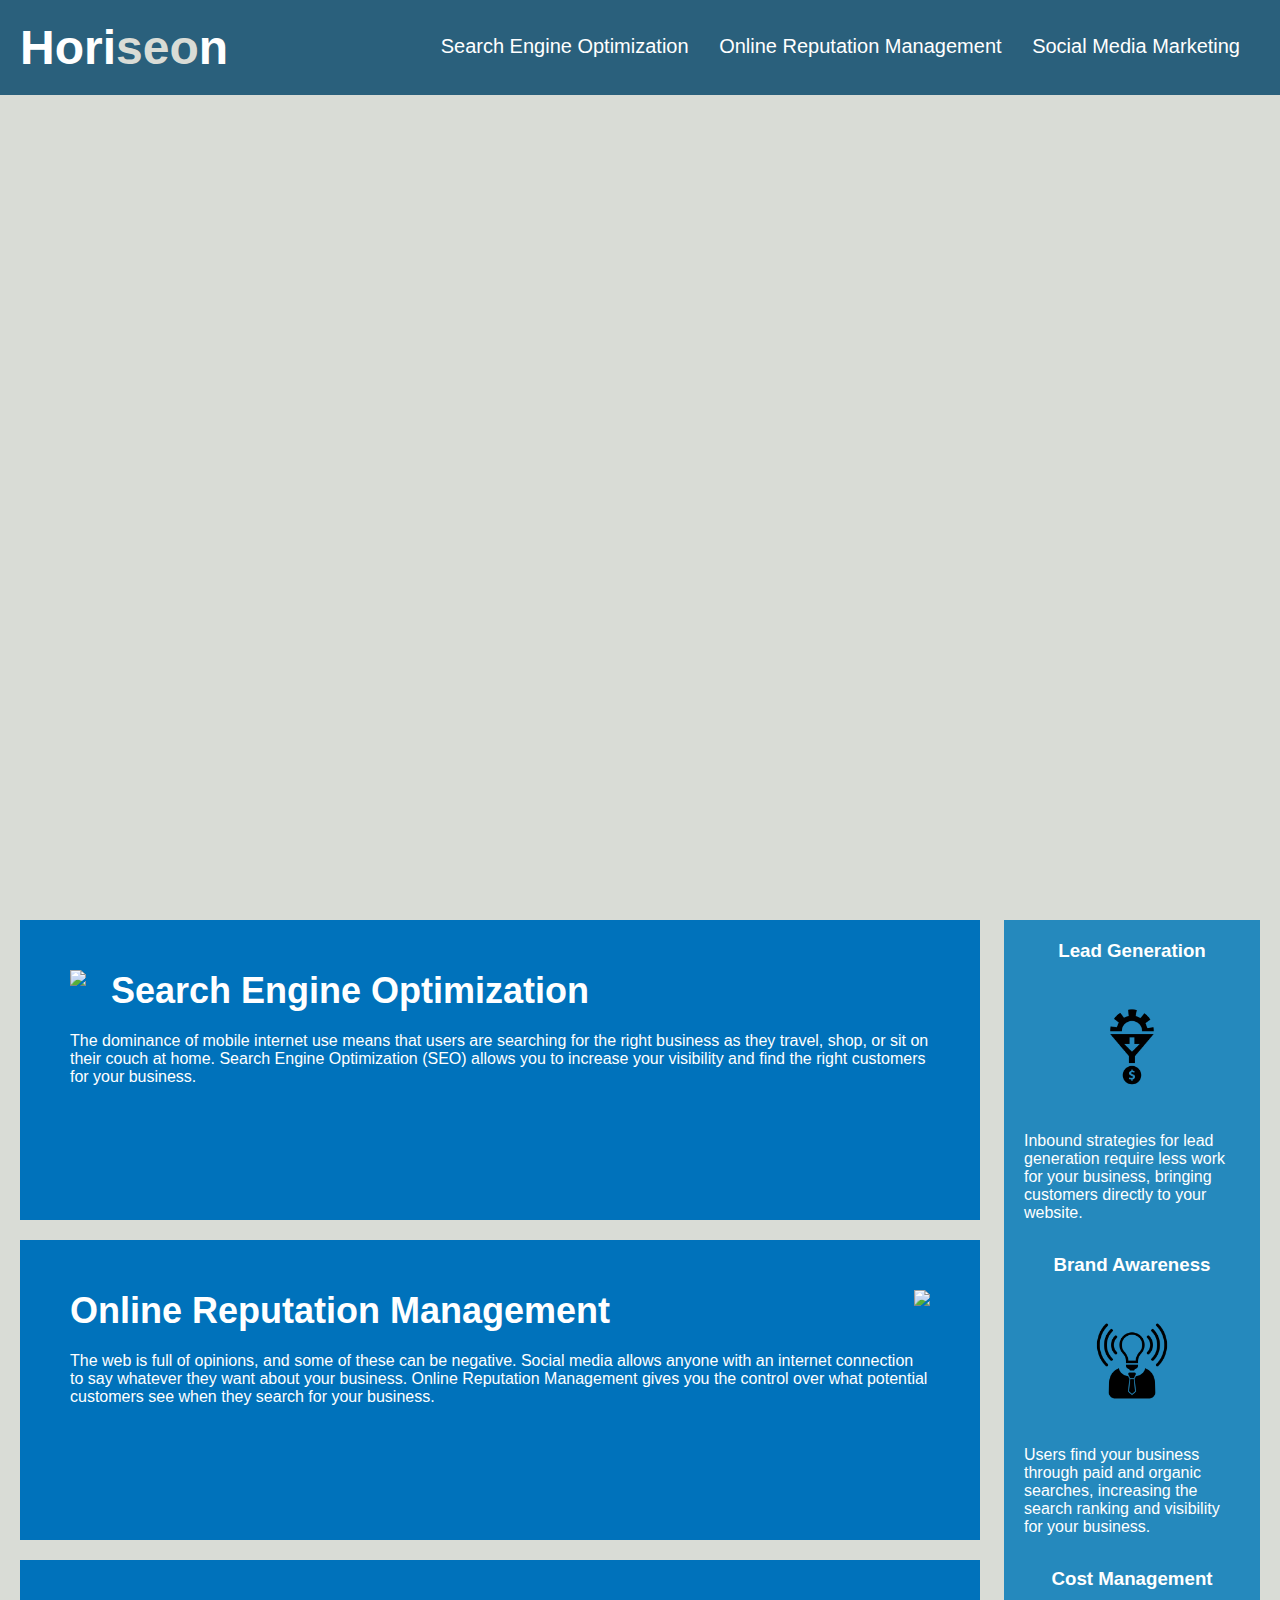
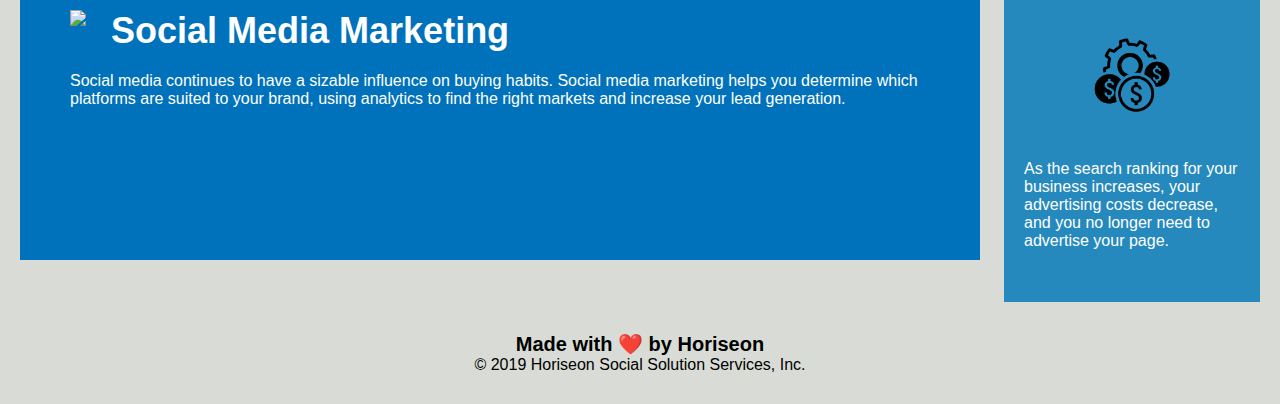
==== Develop/index.html @ 7f60671c "initial commit" ====
<!DOCTYPE html>
<html lang="en-us">

<head>
    <meta charset="UTF-8" />
    <link rel="stylesheet" href="./assets/css/style.css">
    <title>website</title>
</head>

<body>
    <header >
        <h1>Hori<span class="seo">seo</span>n</h1>
        <div>
            <ul>
                <li>
                    <a href="#search-engine-optimization">Search Engine Optimization</a>
                </li>
                <li>
                    <a href="#online-reputation-management">Online Reputation Management</a>
                </li>
                <li>
                    <a href="#social-media-marketing">Social Media Marketing</a>
                </li>
            </ul>
        </div>
    </header>
    <div class="hero">

    </div>
    <main>
        <article id="search-engine-optimization">
            <img src="./assets/images/search-engine-optimization.jpg" class="float-left" />
            <h2>Search Engine Optimization</h2>
            <p>
                The dominance of mobile internet use means that users are searching for the right business as they travel, shop, or sit on their couch at home. Search Engine Optimization (SEO) allows you to increase your visibility and find the right customers for your business.
            </p>
        </article>
        <article id="online-reputation-management">
            <img src="./assets/images/online-reputation-management.jpg" class="float-right" />
            <h2>Online Reputation Management</h2>
            <p>
                The web is full of opinions, and some of these can be negative. Social media allows anyone with an internet connection to say whatever they want about your business. Online Reputation Management gives you the control over what potential customers see when they search for your business.
            </p>
        </article>
        <article id="social-media-marketing">
            <img src="./assets/images/social-media-marketing.jpg" class="float-left" />
            <h2>Social Media Marketing</h2>
            <p>
                Social media continues to have a sizable influence on buying habits. Social media marketing helps you determine which platforms are suited to your brand, using analytics to find the right markets and increase your lead generation.
            </p>
        </div>
    </main>
    <aside>
        <section>
            <h3>Lead Generation</h3>
            <img src="./assets/images/lead-generation.png" />
            <p>
                Inbound strategies for lead generation require less work for your business, bringing customers directly to your website.
            </p>
        </section>
        <section>
            <h3>Brand Awareness</h3>
            <img src="./assets/images/brand-awareness.png" />
            <p>
                Users find your business through paid and organic searches, increasing the search ranking and visibility for your business.
            </p>
        </section>
        <section>
            <h3>Cost Management</h3>
            <img src="./assets/images/cost-management.png" />
            <p>
                As the search ranking for your business increases, your advertising costs decrease, and you no longer need to advertise your page.
            </p>
        </section>
    </aside>
    <footer>
        <h2>Made with ❤️️ by Horiseon</h2>
        <p>
            &copy; 2019 Horiseon Social Solution Services, Inc.
        </p>
    </footer>
</body>

</html>
---- Develop/assets/css/style.css ----
* {
    box-sizing: border-box;
    padding: 0;
    margin: 0;
}

body {
    background-color: #d9dcd6;
}

/* chaged header class into an element */
header {
    padding: 20px;
    font-family: 'Trebuchet MS', 'Lucida Sans Unicode', 'Lucida Grande', 'Lucida Sans', Arial, sans-serif;
    background-color: #2a607c;
    color: #ffffff;
}

header h1 {
    display: inline-block;
    font-size: 48px;
}

header h1 .seo {
    color: #d9dcd6;
}

header div {
    padding-top: 15px;
    margin-right: 20px;
    float: right;
    font-family: 'Gill Sans', 'Gill Sans MT', Calibri, 'Trebuchet MS', sans-serif;
    font-size: 20px;
}

/* ul is only used once so don't need to specify where*/
ul {
    list-style-type: none;
}
/* this applies to all li in the html */
li {
    display: inline-block;
    margin-left: 25px;
}

a {
    color: #ffffff;
    text-decoration: none;
}

p {
    font-size: 16px;
}

.hero {
    height: 800px;
    width: 100%;
    margin-bottom: 25px;
    background-image: url("../images/digital-marketing-meeting.jpg");
    background-size: cover;
    background-position: center;
}

.float-left {
    float: left;
    margin-right: 25px;
}

.float-right {
    float: right;
    margin-left: 25px;
}

/* changed benifits class into an aside element*/
aside {
    margin-right: 20px;
    padding: 20px;
    clear: both;
    float: right;
    width: 20%;
    height: 100%;
    font-family: 'Gill Sans', 'Gill Sans MT', Calibri, 'Trebuchet MS', sans-serif;
    background-color: #2589bd;
}

/* changed benifit-lead, benifit-cost, and benifit-brand into section elements 
and put then all under one element selector*/
aside section{
    margin-bottom: 32px;
    color: #ffffff;
}

/*an element selector for h3 in each section */
section h3{
    margin-bottom: 10px;
    text-align: center;
}

/*an element selector for img in each section*/
section img{
    display: block;
    margin: 10px auto;
    max-width: 150px;
}

/* made content class into a main element */
main {
    width: 75%;
    display: inline-block;
    margin-left: 20px;
}

/* made search-engine-optimization, online-reputation-management, and social-media-marketing classes 
into article elements under the main element */
article{
    margin-bottom: 20px;
    padding: 50px;
    height: 300px;
    font-family: 'Gill Sans', 'Gill Sans MT', Calibri, 'Trebuchet MS', sans-serif;
    background-color: #0072bb;
    color: #ffffff;
}

/* an element selector for img in each article */
article img{
    max-height: 200px;
}

/* an element selector for h2 in each article */
article h2 {
    margin-bottom: 20px;
    font-size: 36px;
}

/* changed class footer into an element*/ 
footer {
    padding: 30px;
    clear: both;
    font-family: 'Trebuchet MS', 'Lucida Sans Unicode', 'Lucida Grande', 'Lucida Sans', Arial, sans-serif;
    text-align: center;
}

footer h2 {
    font-size: 20px;
}
/*  all put under one element selector called article img.
.search-engine-optimization img {
    max-height: 200px;
}

.online-reputation-management img {
    max-height: 200px;
}

.social-media-marketing img {
    max-height: 200px;
}*/


/* all put under one element selector called article h2.
.search-engine-optimization h2 {
    margin-bottom: 20px;
    font-size: 36px;
}

.online-reputation-management h2 {
    margin-bottom: 20px;
    font-size: 36px;
}

.social-media-marketing h2 {
    margin-bottom: 20px;
    font-size: 36px;
}*/

/*  put all under one element selector called article
.search-engine-optimization {
    margin-bottom: 20px;
    padding: 50px;
    height: 300px;
    font-family: 'Gill Sans', 'Gill Sans MT', Calibri, 'Trebuchet MS', sans-serif;
    background-color: #0072bb;
    color: #ffffff;
}

.online-reputation-management {
    margin-bottom: 20px;
    padding: 50px;
    height: 300px;
    font-family: 'Gill Sans', 'Gill Sans MT', Calibri, 'Trebuchet MS', sans-serif;
    background-color: #0072bb;
    color: #ffffff;
}

.social-media-marketing {
    margin-bottom: 20px;
    padding: 50px;
    height: 300px;
    font-family: 'Gill Sans', 'Gill Sans MT', Calibri, 'Trebuchet MS', sans-serif;
    background-color: #0072bb;
    color: #ffffff;
} */


/*  put all under one element selector called aside section. 
.benefit-lead {
    margin-bottom: 32px;
    color: #ffffff;
}

.benefit-brand {
    margin-bottom: 32px;
    color: #ffffff;
}

.benefit-cost {
    margin-bottom: 32px;
    color: #ffffff;
}*/

/* put all under element selector called section h3.
.benefit-lead h3 {
    margin-bottom: 10px;
    text-align: center;
}

.benefit-brand h3 {
    margin-bottom: 10px;
    text-align: center;
}

.benefit-cost h3 {
    margin-bottom: 10px;
    text-align: center;
}*/

/* put all under element selector called section img.
.benefit-lead img {
    display: block;
    margin: 10px auto;
    max-width: 150px;
}

.benefit-brand img {
    display: block;
    margin: 10px auto;
    max-width: 150px;
}

.benefit-cost img {
    display: block;
    margin: 10px auto;
    max-width: 150px;
}*/
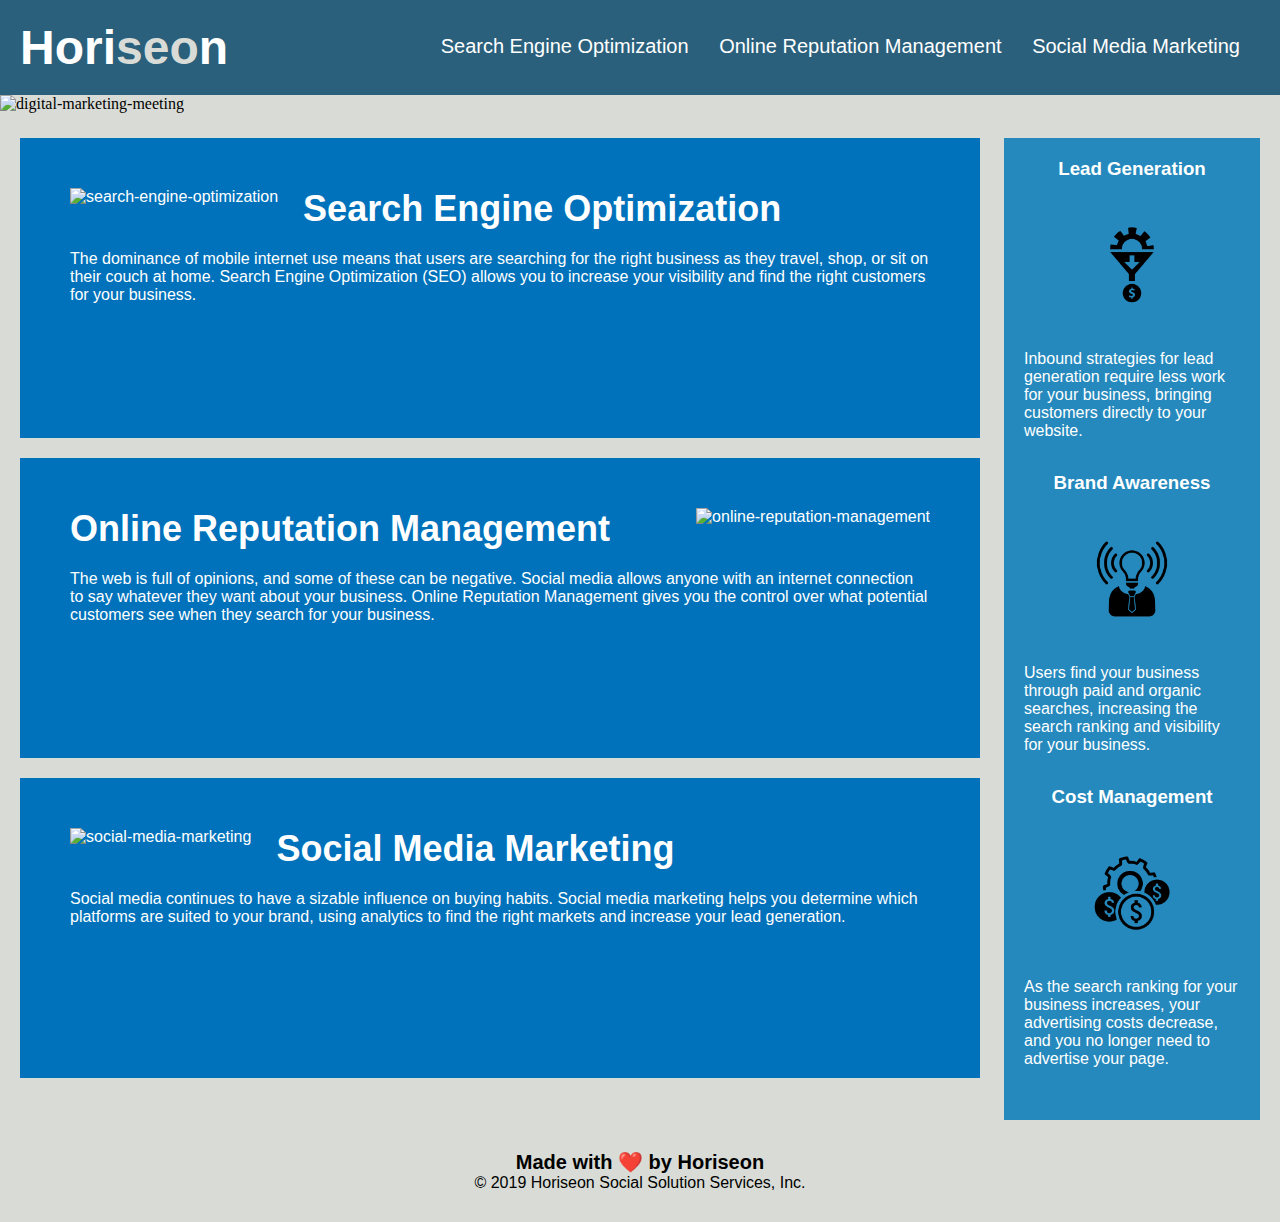
==== commit a40a8ea0: "Rename Develop/assets/index.html to Develop/index.html" ====
--- a/Develop/index.html
+++ b/Develop/index.html
@@ -4,7 +4,7 @@
 <head>
     <meta charset="UTF-8" />
     <link rel="stylesheet" href="./assets/css/style.css">
-    <title>website</title>
+    <title>web accessibility</title>
 </head>
 
 <body>
@@ -24,26 +24,26 @@
             </ul>
         </div>
     </header>
-    <div class="hero">
-
-    </div>
+    <figure>
+        <img src="./assets/images/digital-marketing-meeting.jpg" alt="digital-marketing-meeting">
+    </figure>
     <main>
         <article id="search-engine-optimization">
-            <img src="./assets/images/search-engine-optimization.jpg" class="float-left" />
+            <img src="./assets/images/search-engine-optimization.jpg" class="float-left" alt="search-engine-optimization" />
             <h2>Search Engine Optimization</h2>
             <p>
                 The dominance of mobile internet use means that users are searching for the right business as they travel, shop, or sit on their couch at home. Search Engine Optimization (SEO) allows you to increase your visibility and find the right customers for your business.
             </p>
         </article>
         <article id="online-reputation-management">
-            <img src="./assets/images/online-reputation-management.jpg" class="float-right" />
+            <img src="./assets/images/online-reputation-management.jpg" class="float-right" alt="online-reputation-management" />
             <h2>Online Reputation Management</h2>
             <p>
                 The web is full of opinions, and some of these can be negative. Social media allows anyone with an internet connection to say whatever they want about your business. Online Reputation Management gives you the control over what potential customers see when they search for your business.
             </p>
         </article>
         <article id="social-media-marketing">
-            <img src="./assets/images/social-media-marketing.jpg" class="float-left" />
+            <img src="./assets/images/social-media-marketing.jpg" class="float-left" alt="social-media-marketing" />
             <h2>Social Media Marketing</h2>
             <p>
                 Social media continues to have a sizable influence on buying habits. Social media marketing helps you determine which platforms are suited to your brand, using analytics to find the right markets and increase your lead generation.
@@ -53,21 +53,21 @@
     <aside>
         <section>
             <h3>Lead Generation</h3>
-            <img src="./assets/images/lead-generation.png" />
+            <img src="./assets/images/lead-generation.png" alt="lead-generation" />
             <p>
                 Inbound strategies for lead generation require less work for your business, bringing customers directly to your website.
             </p>
         </section>
         <section>
             <h3>Brand Awareness</h3>
-            <img src="./assets/images/brand-awareness.png" />
+            <img src="./assets/images/brand-awareness.png" alt="brand-awareness" />
             <p>
                 Users find your business through paid and organic searches, increasing the search ranking and visibility for your business.
             </p>
         </section>
         <section>
             <h3>Cost Management</h3>
-            <img src="./assets/images/cost-management.png" />
+            <img src="./assets/images/cost-management.png" alt="cost-management" />
             <p>
                 As the search ranking for your business increases, your advertising costs decrease, and you no longer need to advertise your page.
             </p>
--- a/Develop/assets/css/style.css
+++ b/Develop/assets/css/style.css
@@ -8,7 +8,7 @@
     background-color: #d9dcd6;
 }
 
-/* chaged header class into an element */
+/* changed header class into an element */
 header {
     padding: 20px;
     font-family: 'Trebuchet MS', 'Lucida Sans Unicode', 'Lucida Grande', 'Lucida Sans', Arial, sans-serif;
@@ -52,11 +52,10 @@
     font-size: 16px;
 }
 
-.hero {
+figure img {
     height: 800px;
     width: 100%;
     margin-bottom: 25px;
-    background-image: url("../images/digital-marketing-meeting.jpg");
     background-size: cover;
     background-position: center;
 }
